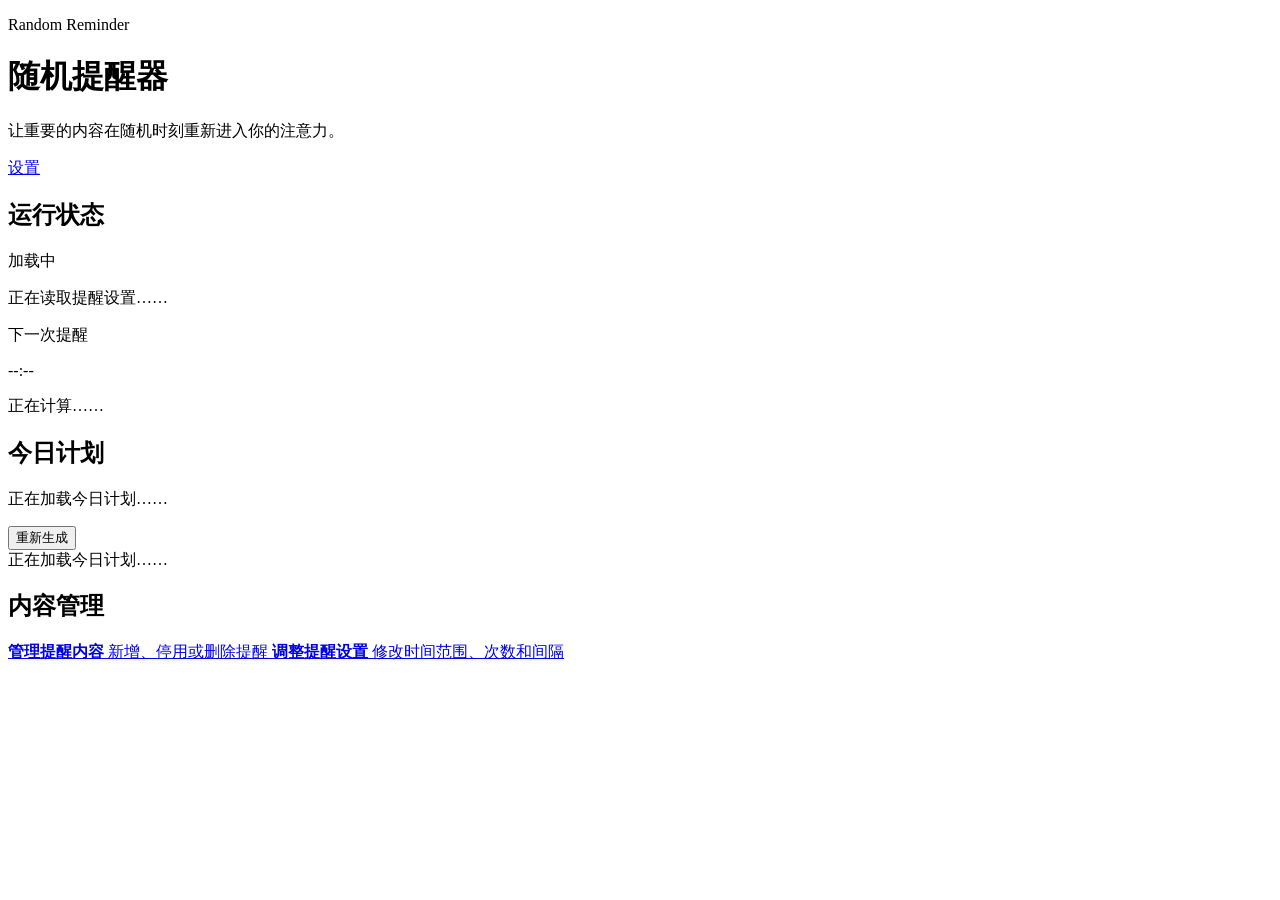
==== frontend/index.html @ 0b1c45cd "feat: add frontend toast notification system" ====
<!DOCTYPE html>
<html lang="zh-CN">
<head>
    <meta charset="UTF-8">

    <meta
        name="viewport"
        content="width=device-width, initial-scale=1.0"
    >

    <title>随机提醒器</title>

    <link
        rel="stylesheet"
        href="/css/style.css"
    >
</head>

<body>
    <main class="container">
        <header class="page-header">
            <div>
                <p class="eyebrow">Random Reminder</p>
                <h1>随机提醒器</h1>
                <p class="page-description">
                    让重要的内容在随机时刻重新进入你的注意力。
                </p>
            </div>

            <a
                class="secondary-button"
                href="/pages/settings.html"
            >
                设置
            </a>
        </header>

        <section class="dashboard-grid">
            <article class="card status-card">
                <div class="card-heading">
                    <h2>运行状态</h2>

                    <span
                        id="reminderStatusBadge"
                        class="status-badge"
                    >
                        加载中
                    </span>
                </div>

                <p
                    id="reminderStatusDescription"
                    class="muted-text"
                >
                    正在读取提醒设置……
                </p>
            </article>

            <article class="card next-reminder-card">
                <p class="card-label">下一次提醒</p>

                <p
                    id="nextReminderTime"
                    class="next-reminder-time"
                >
                    --:--
                </p>

                <p
                    id="nextReminderCountdown"
                    class="next-reminder-countdown"
                >
                    正在计算……
                </p>

                <p
                    id="nextReminderContent"
                    class="next-reminder-content"
                >
                </p>
            </article>
        </section>

        <section class="card">
            <div class="card-heading">
                <div>
                    <h2>今日计划</h2>

                    <p
                        id="scheduleSummary"
                        class="muted-text"
                    >
                        正在加载今日计划……
                    </p>
                </div>

                <button
                    id="regenerateButton"
                    class="secondary-button"
                    type="button"
                    onclick="regenerateTodaySchedule()"
                >
                    重新生成
                </button>
            </div>

            <div id="todaySchedule">
                正在加载今日计划……
            </div>
        </section>

        <section class="card">
            <h2>内容管理</h2>

            <div class="quick-actions">
                <a
                    class="action-link"
                    href="/pages/reminders.html"
                >
                    <strong>管理提醒内容</strong>
                    <span>新增、停用或删除提醒</span>
                </a>

                <a
                    class="action-link"
                    href="/pages/settings.html"
                >
                    <strong>调整提醒设置</strong>
                    <span>修改时间范围、次数和间隔</span>
                </a>
            </div>
        </section>
    </main>

    <script src="/js/api.js"></script>
    <script src="/js/ui.js"></script>
    <script src="/js/dashboard.js"></script>
</body>
</html>
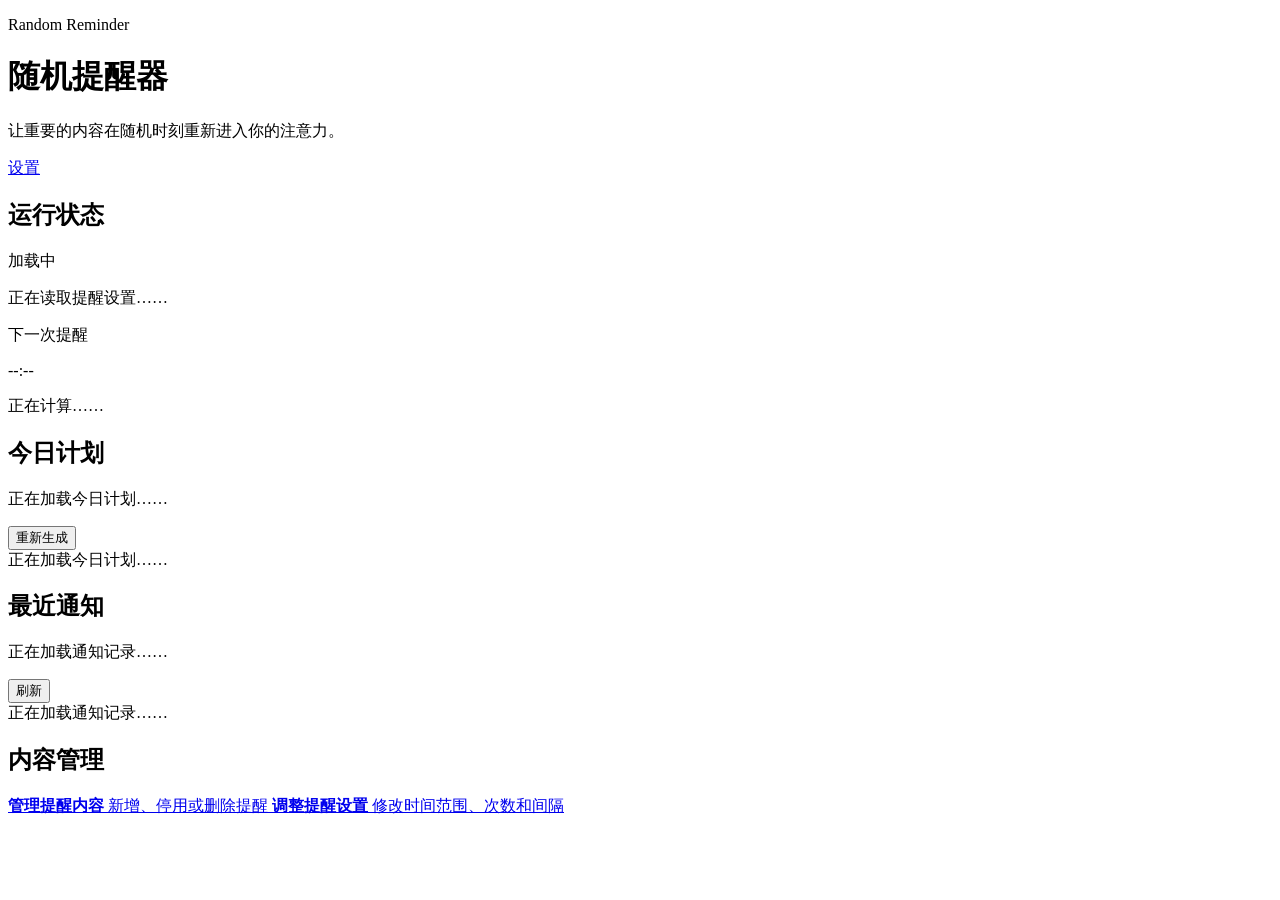
==== commit 706ce64f: "feat: display notification history and refresh pwa cache" ====
--- a/frontend/index.html
+++ b/frontend/index.html
@@ -1,139 +1,128 @@
-<!DOCTYPE html>
+<!doctype html>
 <html lang="zh-CN">
-<head>
-    <meta charset="UTF-8">
+  <head>
+    <meta charset="UTF-8" />
 
-    <meta
-        name="viewport"
-        content="width=device-width, initial-scale=1.0"
-    >
+    <meta name="viewport" content="width=device-width, initial-scale=1.0" />
 
     <title>随机提醒器</title>
 
-    <link
-        rel="stylesheet"
-        href="/css/style.css"
-    >
-</head>
+    <link rel="stylesheet" href="/css/style.css" />
+    <link rel="manifest" href="/manifest.json" />
 
-<body>
+    <meta name="theme-color" content="#ffffff" />
+  </head>
+
+  <body>
     <main class="container">
-        <header class="page-header">
-            <div>
-                <p class="eyebrow">Random Reminder</p>
-                <h1>随机提醒器</h1>
-                <p class="page-description">
-                    让重要的内容在随机时刻重新进入你的注意力。
-                </p>
-            </div>
+      <header class="page-header">
+        <div>
+          <p class="eyebrow">Random Reminder</p>
+          <h1>随机提醒器</h1>
+          <p class="page-description">
+            让重要的内容在随机时刻重新进入你的注意力。
+          </p>
+        </div>
 
-            <a
-                class="secondary-button"
-                href="/pages/settings.html"
-            >
-                设置
-            </a>
-        </header>
+        <a class="secondary-button" href="/pages/settings.html"> 设置 </a>
+      </header>
 
-        <section class="dashboard-grid">
-            <article class="card status-card">
-                <div class="card-heading">
-                    <h2>运行状态</h2>
+      <section class="dashboard-grid">
+        <article class="card status-card">
+          <div class="card-heading">
+            <h2>运行状态</h2>
 
-                    <span
-                        id="reminderStatusBadge"
-                        class="status-badge"
-                    >
-                        加载中
-                    </span>
-                </div>
+            <span id="reminderStatusBadge" class="status-badge"> 加载中 </span>
+          </div>
 
-                <p
-                    id="reminderStatusDescription"
-                    class="muted-text"
-                >
-                    正在读取提醒设置……
-                </p>
-            </article>
+          <p id="reminderStatusDescription" class="muted-text">
+            正在读取提醒设置……
+          </p>
+        </article>
 
-            <article class="card next-reminder-card">
-                <p class="card-label">下一次提醒</p>
+        <article class="card next-reminder-card">
+          <p class="card-label">下一次提醒</p>
 
-                <p
-                    id="nextReminderTime"
-                    class="next-reminder-time"
-                >
-                    --:--
-                </p>
+          <p id="nextReminderTime" class="next-reminder-time">--:--</p>
 
-                <p
-                    id="nextReminderCountdown"
-                    class="next-reminder-countdown"
-                >
-                    正在计算……
-                </p>
+          <p id="nextReminderCountdown" class="next-reminder-countdown">
+            正在计算……
+          </p>
 
-                <p
-                    id="nextReminderContent"
-                    class="next-reminder-content"
-                >
-                </p>
-            </article>
-        </section>
+          <p id="nextReminderContent" class="next-reminder-content"></p>
+        </article>
+      </section>
 
-        <section class="card">
-            <div class="card-heading">
-                <div>
-                    <h2>今日计划</h2>
+      <section class="card">
+        <div class="card-heading">
+          <div>
+            <h2>今日计划</h2>
 
-                    <p
-                        id="scheduleSummary"
-                        class="muted-text"
-                    >
-                        正在加载今日计划……
-                    </p>
-                </div>
+            <p id="scheduleSummary" class="muted-text">正在加载今日计划……</p>
+          </div>
 
-                <button
-                    id="regenerateButton"
-                    class="secondary-button"
-                    type="button"
-                    onclick="regenerateTodaySchedule()"
-                >
-                    重新生成
-                </button>
-            </div>
+          <button
+            id="regenerateButton"
+            class="secondary-button"
+            type="button"
+            onclick="regenerateTodaySchedule()"
+          >
+            重新生成
+          </button>
+        </div>
 
-            <div id="todaySchedule">
-                正在加载今日计划……
-            </div>
-        </section>
+        <div id="todaySchedule">正在加载今日计划……</div>
+      </section>
 
-        <section class="card">
-            <h2>内容管理</h2>
+      <section class="card">
+        <div class="card-heading">
+          <div>
+            <h2>最近通知</h2>
 
-            <div class="quick-actions">
-                <a
-                    class="action-link"
-                    href="/pages/reminders.html"
-                >
-                    <strong>管理提醒内容</strong>
-                    <span>新增、停用或删除提醒</span>
-                </a>
+            <p id="notificationHistorySummary" class="muted-text">
+              正在加载通知记录……
+            </p>
+          </div>
 
-                <a
-                    class="action-link"
-                    href="/pages/settings.html"
-                >
-                    <strong>调整提醒设置</strong>
-                    <span>修改时间范围、次数和间隔</span>
-                </a>
-            </div>
-        </section>
+          <button
+            class="secondary-button"
+            type="button"
+            onclick="loadNotificationHistory()"
+          >
+            刷新
+          </button>
+        </div>
+
+        <div id="notificationHistory" class="notification-history-list">
+          正在加载通知记录……
+        </div>
+      </section>
+
+      <section class="card">
+        <h2>内容管理</h2>
+
+        <div class="quick-actions">
+          <a class="action-link" href="/pages/reminders.html">
+            <strong>管理提醒内容</strong>
+            <span>新增、停用或删除提醒</span>
+          </a>
+
+          <a class="action-link" href="/pages/settings.html">
+            <strong>调整提醒设置</strong>
+            <span>修改时间范围、次数和间隔</span>
+          </a>
+        </div>
+      </section>
     </main>
 
     <script src="/js/api.js"></script>
     <script src="/js/ui.js"></script>
+    <script src="/js/modal.js"></script>
     <script src="/js/dashboard.js"></script>
-</body>
-</html>+    <script>
+      if ("serviceWorker" in navigator) {
+        navigator.serviceWorker.register("/service-worker.js");
+      }
+    </script>
+  </body>
+</html>
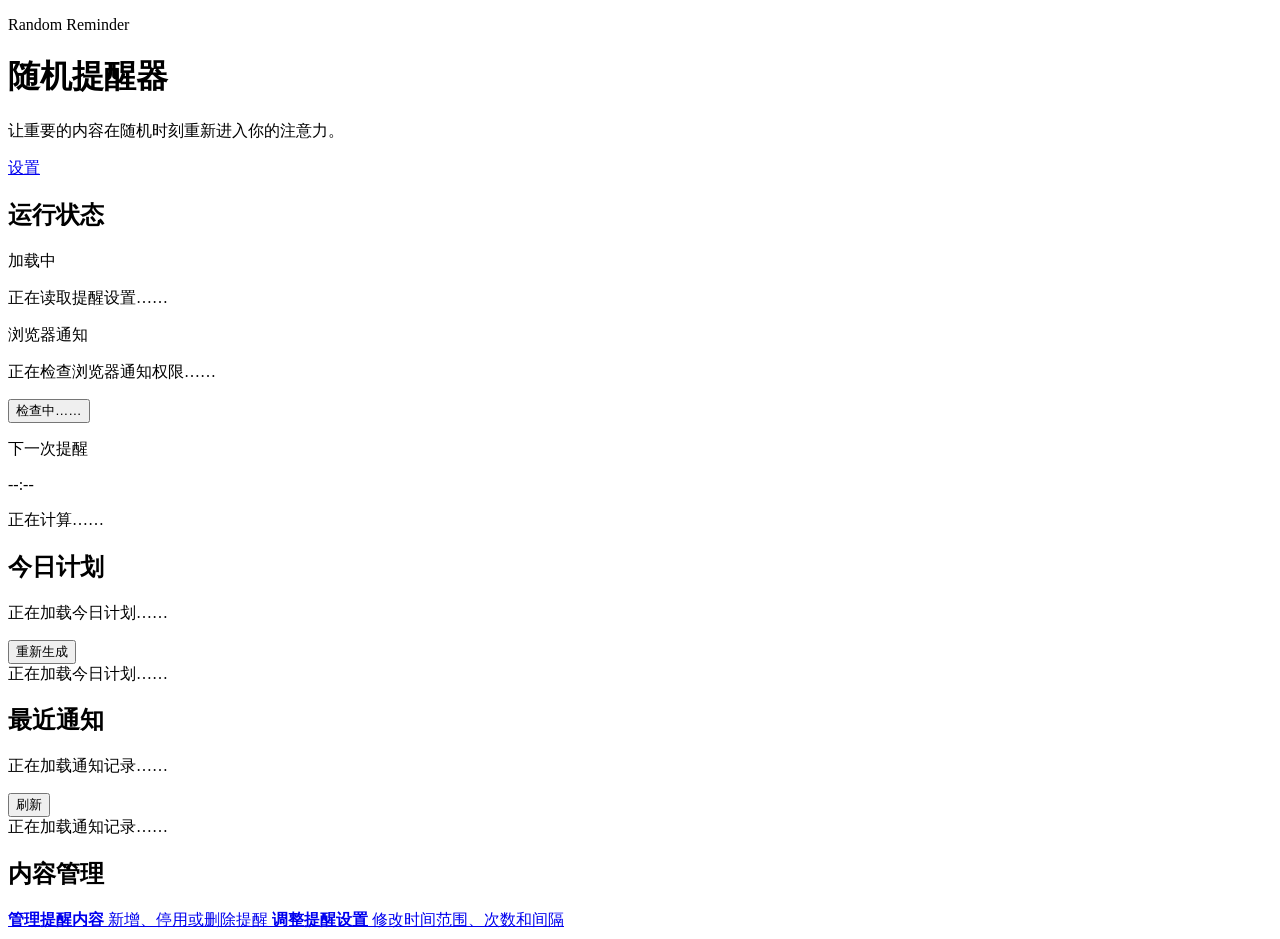
==== commit 1fd86a0c: "feat: add browser notification permission and testing" ====
--- a/frontend/index.html
+++ b/frontend/index.html
@@ -38,6 +38,28 @@
           <p id="reminderStatusDescription" class="muted-text">
             正在读取提醒设置……
           </p>
+          <div class="browser-notification-panel">
+  <div>
+    <p class="browser-notification-title">
+      浏览器通知
+    </p>
+
+    <p
+      id="browserNotificationDescription"
+      class="muted-text browser-notification-description"
+    >
+      正在检查浏览器通知权限……
+    </p>
+  </div>
+
+  <button
+    id="browserNotificationButton"
+    class="secondary-button"
+    type="button"
+  >
+    检查中……
+  </button>
+</div>
         </article>
 
         <article class="card next-reminder-card">
@@ -118,6 +140,7 @@
     <script src="/js/api.js"></script>
     <script src="/js/ui.js"></script>
     <script src="/js/modal.js"></script>
+    <script src="/js/browser-notifications.js"></script>
     <script src="/js/dashboard.js"></script>
     <script>
       if ("serviceWorker" in navigator) {
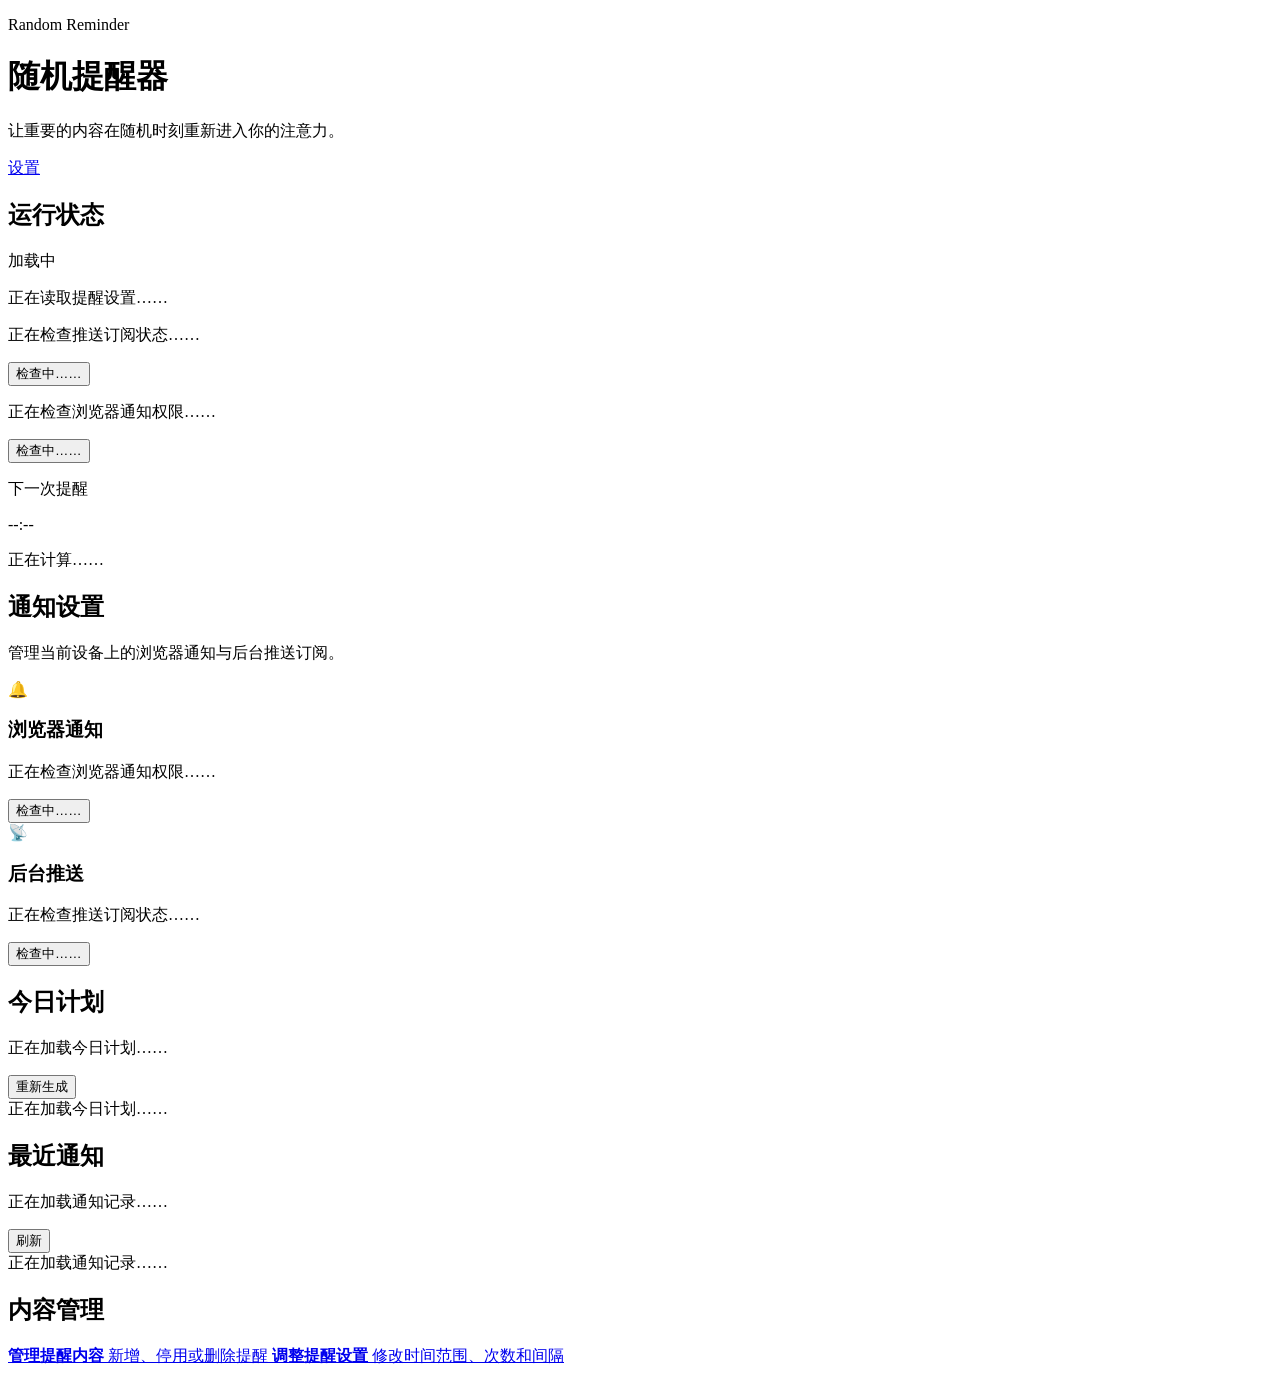
==== commit eaac5a52: "feat: add real web push subscription and improve notification UI" ====
--- a/frontend/index.html
+++ b/frontend/index.html
@@ -31,6 +31,7 @@
         <article class="card status-card">
           <div class="card-heading">
             <h2>运行状态</h2>
+            
 
             <span id="reminderStatusBadge" class="status-badge"> 加载中 </span>
           </div>
@@ -38,11 +39,24 @@
           <p id="reminderStatusDescription" class="muted-text">
             正在读取提醒设置……
           </p>
-          <div class="browser-notification-panel">
-  <div>
-    <p class="browser-notification-title">
-      浏览器通知
+          
+
+    <p
+      id="pushSubscriptionDescription"
+      class="muted-text browser-notification-description"
+    >
+      正在检查推送订阅状态……
     </p>
+  </div>
+
+  <button
+    id="pushSubscriptionButton"
+    class="secondary-button"
+    type="button"
+  >
+    检查中……
+  </button>
+</div>
 
     <p
       id="browserNotificationDescription"
@@ -74,6 +88,77 @@
           <p id="nextReminderContent" class="next-reminder-content"></p>
         </article>
       </section>
+      <section class="card notification-settings-card">
+  <div class="card-heading">
+    <div>
+      <h2>通知设置</h2>
+
+      <p class="muted-text">
+        管理当前设备上的浏览器通知与后台推送订阅。
+      </p>
+    </div>
+  </div>
+
+  <div class="notification-settings-grid">
+    <div class="notification-setting-item">
+      <div>
+        <div class="notification-setting-heading">
+          <span class="notification-setting-icon">
+            🔔
+          </span>
+
+          <div>
+            <h3>浏览器通知</h3>
+
+            <p
+              id="browserNotificationDescription"
+              class="muted-text notification-setting-description"
+            >
+              正在检查浏览器通知权限……
+            </p>
+          </div>
+        </div>
+      </div>
+
+      <button
+        id="browserNotificationButton"
+        class="secondary-button notification-setting-button"
+        type="button"
+      >
+        检查中……
+      </button>
+    </div>
+
+    <div class="notification-setting-item">
+      <div>
+        <div class="notification-setting-heading">
+          <span class="notification-setting-icon">
+            📡
+          </span>
+
+          <div>
+            <h3>后台推送</h3>
+
+            <p
+              id="pushSubscriptionDescription"
+              class="muted-text notification-setting-description"
+            >
+              正在检查推送订阅状态……
+            </p>
+          </div>
+        </div>
+      </div>
+
+      <button
+        id="pushSubscriptionButton"
+        class="secondary-button notification-setting-button"
+        type="button"
+      >
+        检查中……
+      </button>
+    </div>
+  </div>
+</section>
 
       <section class="card">
         <div class="card-heading">
@@ -141,6 +226,7 @@
     <script src="/js/ui.js"></script>
     <script src="/js/modal.js"></script>
     <script src="/js/browser-notifications.js"></script>
+    <script src="/js/push-subscription.js"></script>
     <script src="/js/dashboard.js"></script>
     <script>
       if ("serviceWorker" in navigator) {
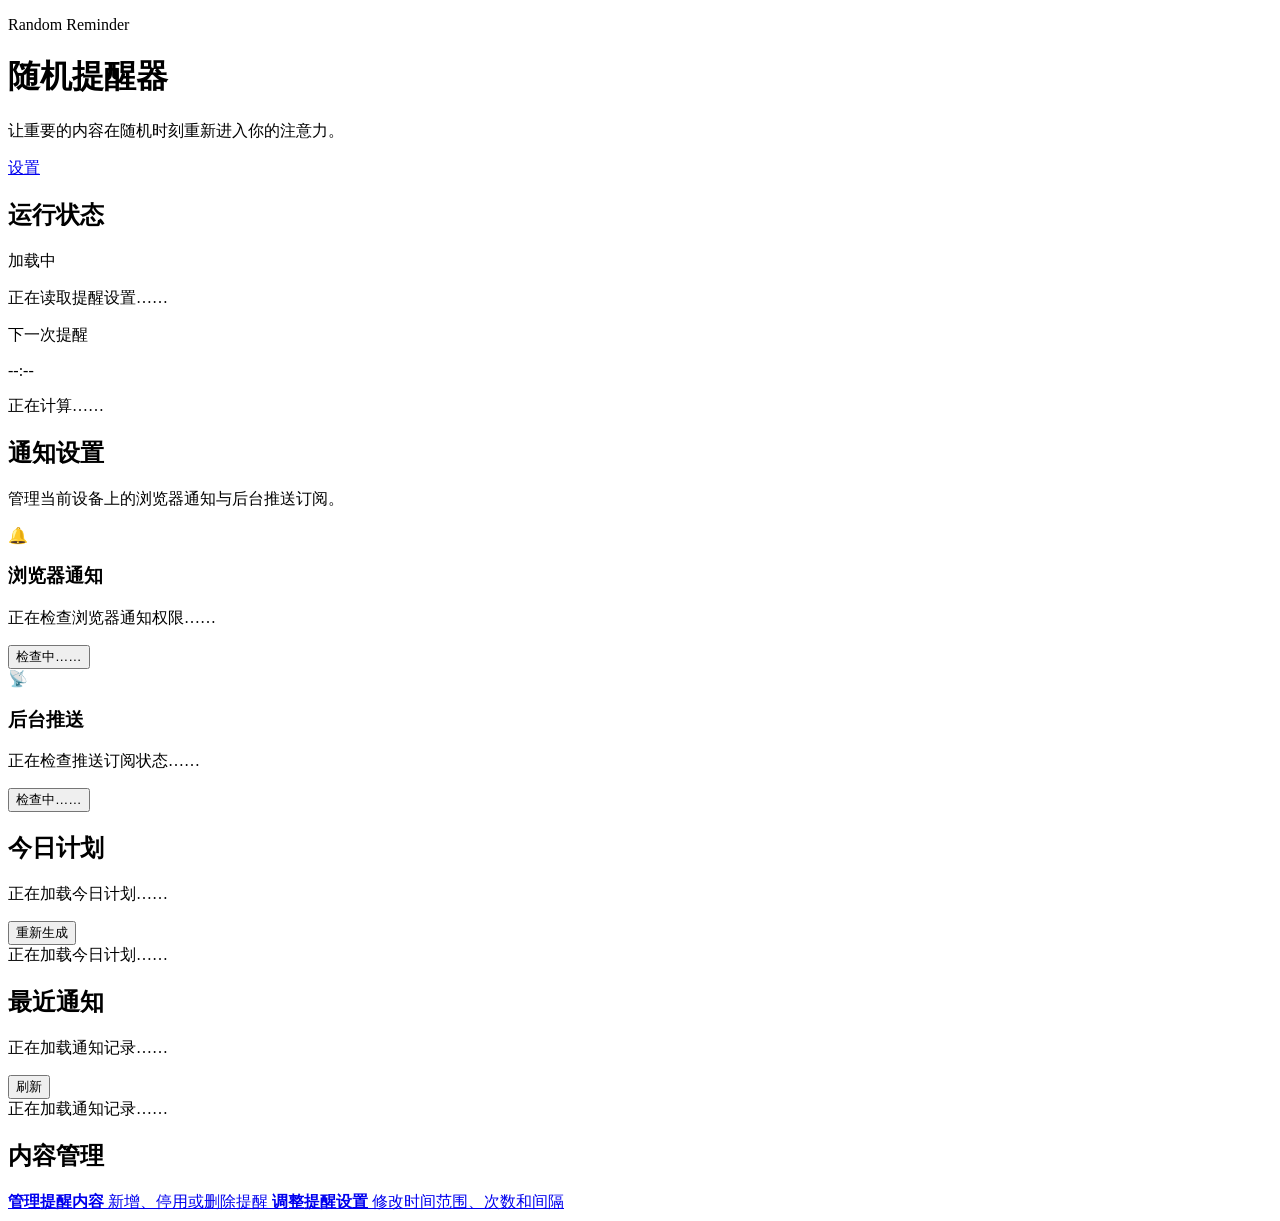
==== commit a1ab5be5: "release: prepare v0.1.7 stability fixes" ====
--- a/frontend/index.html
+++ b/frontend/index.html
@@ -39,41 +39,6 @@
           <p id="reminderStatusDescription" class="muted-text">
             正在读取提醒设置……
           </p>
-          
-
-    <p
-      id="pushSubscriptionDescription"
-      class="muted-text browser-notification-description"
-    >
-      正在检查推送订阅状态……
-    </p>
-  </div>
-
-  <button
-    id="pushSubscriptionButton"
-    class="secondary-button"
-    type="button"
-  >
-    检查中……
-  </button>
-</div>
-
-    <p
-      id="browserNotificationDescription"
-      class="muted-text browser-notification-description"
-    >
-      正在检查浏览器通知权限……
-    </p>
-  </div>
-
-  <button
-    id="browserNotificationButton"
-    class="secondary-button"
-    type="button"
-  >
-    检查中……
-  </button>
-</div>
         </article>
 
         <article class="card next-reminder-card">
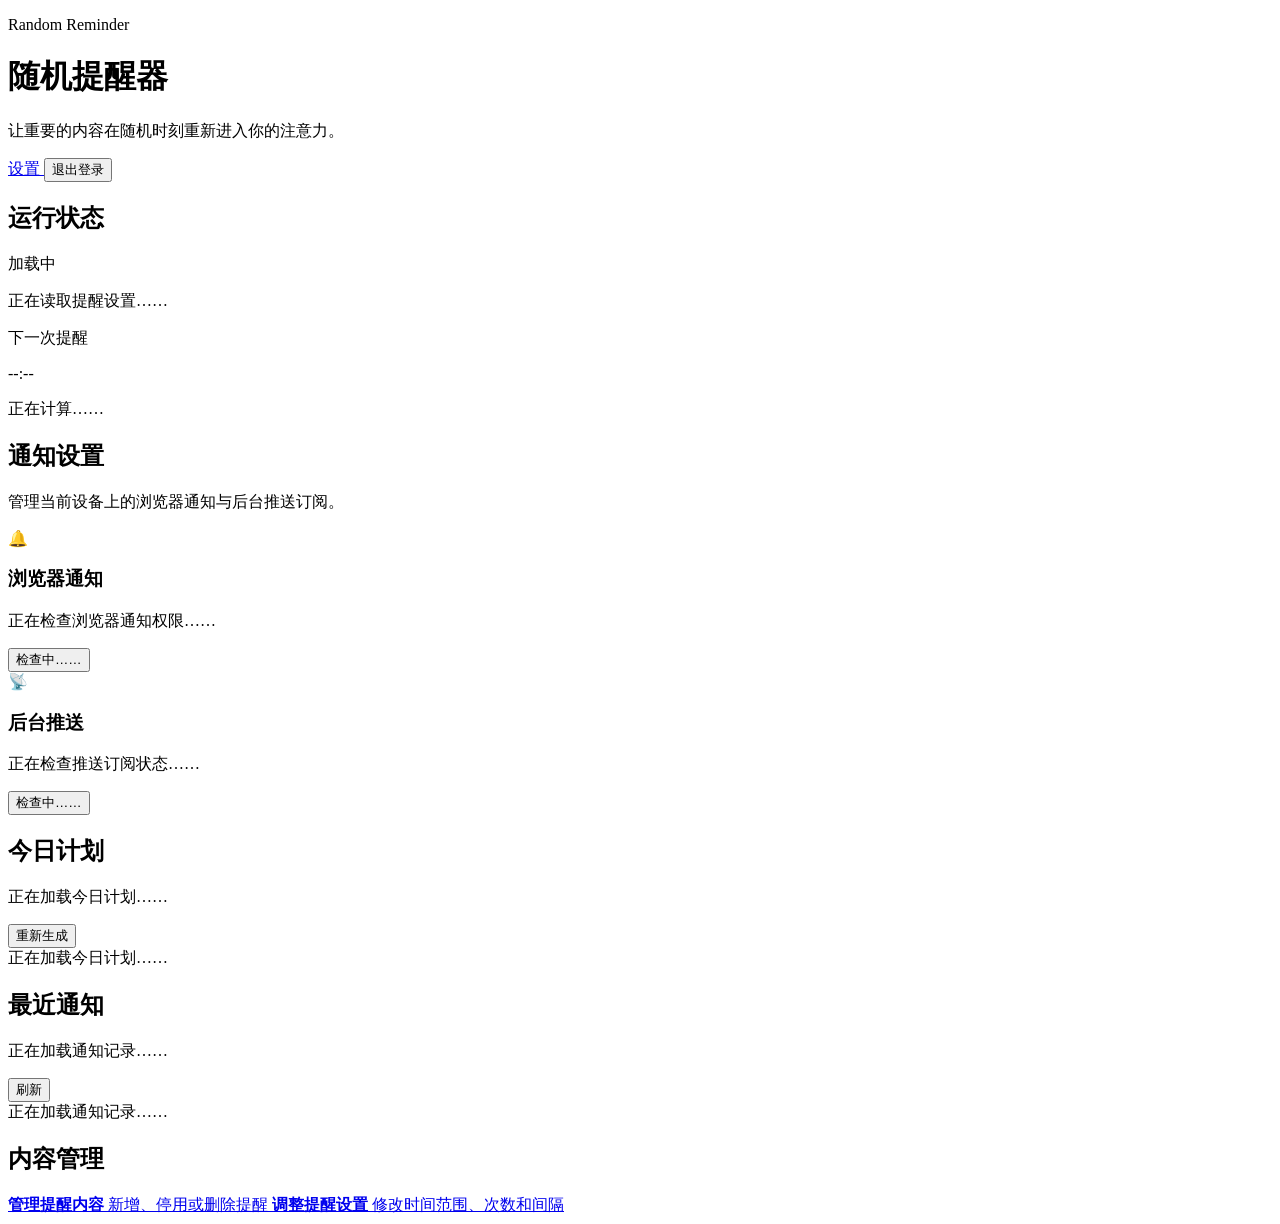
==== commit 1a342107: "feat: add multi-user SaaS foundation" ====
--- a/frontend/index.html
+++ b/frontend/index.html
@@ -13,7 +13,7 @@
     <meta name="theme-color" content="#ffffff" />
   </head>
 
-  <body>
+  <body class="auth-pending">
     <main class="container">
       <header class="page-header">
         <div>
@@ -24,7 +24,11 @@
           </p>
         </div>
 
-        <a class="secondary-button" href="/pages/settings.html"> 设置 </a>
+        <div class="page-header-actions">
+          <span id="currentUserEmail" class="current-user-email"></span>
+          <a class="secondary-button" href="/pages/settings.html"> 设置 </a>
+          <button id="logoutButton" class="secondary-button" type="button">退出登录</button>
+        </div>
       </header>
 
       <section class="dashboard-grid">
@@ -189,6 +193,7 @@
 
     <script src="/js/api.js"></script>
     <script src="/js/ui.js"></script>
+    <script src="/js/auth.js"></script>
     <script src="/js/modal.js"></script>
     <script src="/js/browser-notifications.js"></script>
     <script src="/js/push-subscription.js"></script>
